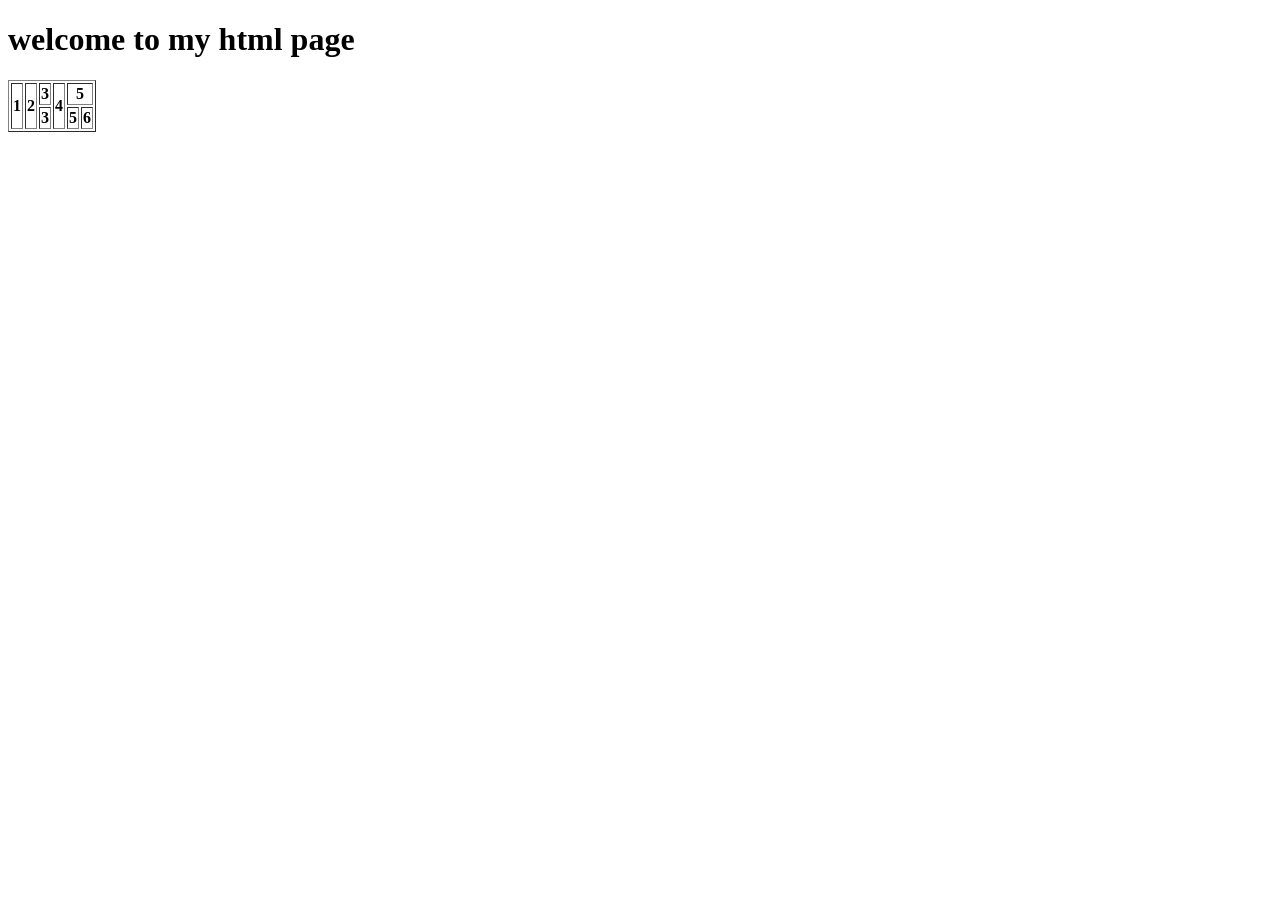
==== table.html @ 753b9df7 "html and css practiced files" ====
<!DOCTYPE html>
<html>

<head>
    <title> tables </title>
</head>

<body>
    <h1> welcome to my html page </h1>

    <!-- <table border="1">
        <thead>
            <tr>
                <th>
                    S no.
                </th>
                <th>
                    name
                </th>
                <th>
                    mobile no
                </th>
                 <th>
                    emy no
                </th>
                <th>
                    address
                </th>
            </tr>


        </thead>
        <tbody>

            <tr>
                <td>
                    1
                </td>

                <td>
                    anil
                </td>

                <td colspan="2">
                    48573965868936
                </td>
                
               
 <td>
                    anil@gmail.com
                </td>
            </tr>

            <tr>
                <td>
                    2
                </td>

                <td rowspan="2">kumar     </td>

                <td>
                    48573965868936
                </td>
                <td>
                    48573965868936
                </td>
                <td>
                    anil@gmail.com
                </td>

            </tr>

            <tr>
                <td>
                    3
                </td>

               
                <td>
                    48573965868936
                </td>
                <td>
                    48573965868936
                </td>
                <td>
                    anil@gmail.com
                </td>

            </tr>

            <tr>
                <td>
                    4
                </td>

                <td>
                    anil
                </td>

                <td>
                    48573965868936
                </td>
                <td>
                    48573965868936
                </td>
                <td>
                    anil@gmail.com
                </td>

            </tr>

            <tr>
                <td>
                    5
                </td>

                <td>
                    anil
                </td>

                <td>
                    48573965868936
                </td>
                <td>
                    48573965868936
                </td>
                <td>
                    anil@gmail.com
                </td>

            </tr>


        </tbody> 
           <tfoot>
            <tr>
                <th>
                    S no.
                </th>
                <th>
                    name
                </th>
                <th>
                    mobile no
                </th> <th>
                    emy no
                </th>
                <th>
                    Email id
                </th>


            </tr>
        </tfoot>
    </table> -->


    <table border="1">
        <thead>
        <tr>
           <th rowspan="2">1</th>
           <th rowspan="2">2</th>
           <th>3</th>
           <th rowspan="2">4</th>
           <th colspan="2">5</th> 
        </tr>
       <tr>
           
           <th>3</th>
           <th>5</th>
           <th>6</th>
        </tr>
        </thead>
    </table>
</body>

</html>
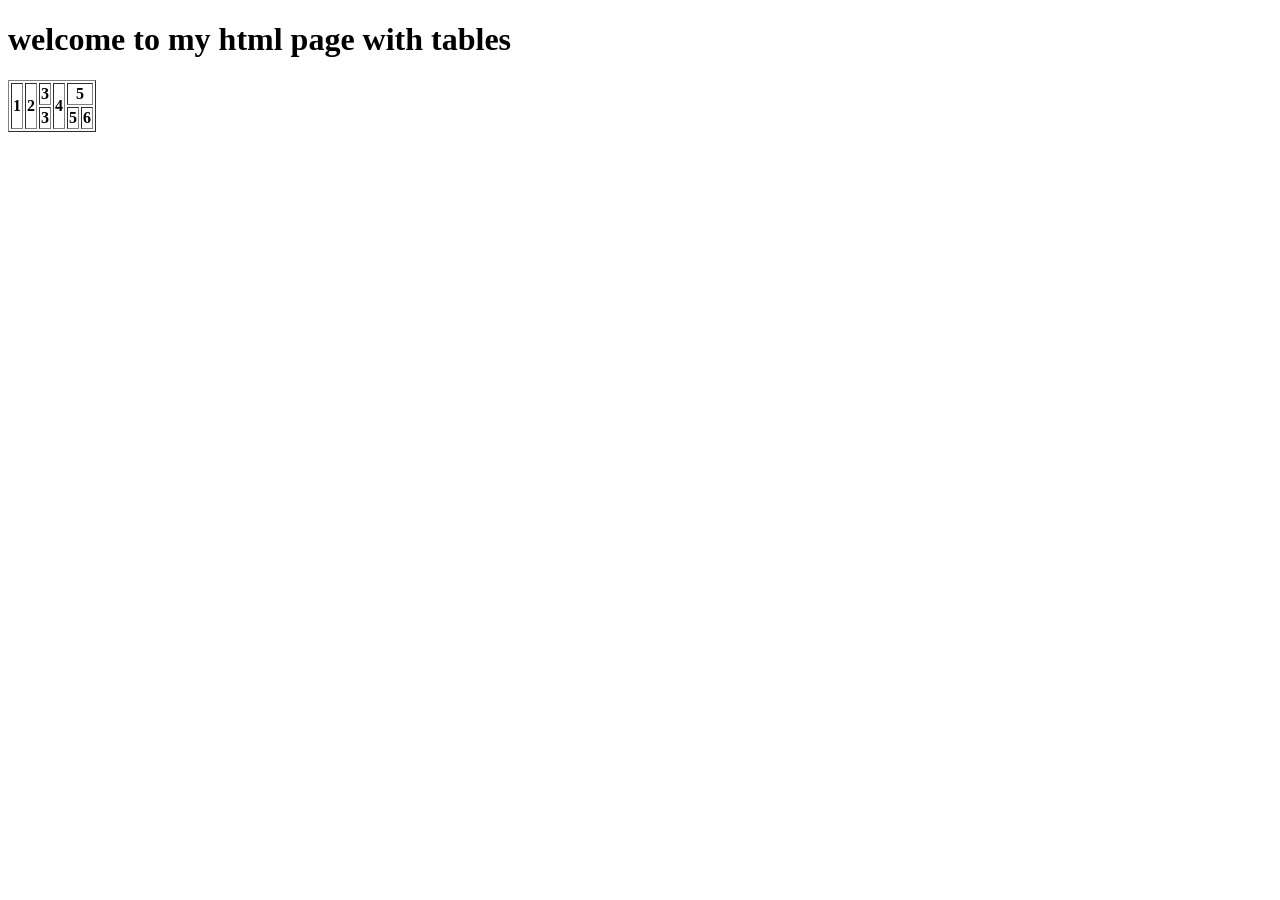
==== commit f29701db: "modified text" ====
--- a/table.html
+++ b/table.html
@@ -6,7 +6,7 @@
 </head>
 
 <body>
-    <h1> welcome to my html page </h1>
+    <h1> welcome to my html page with tables </h1>
 
     <!-- <table border="1">
         <thead>
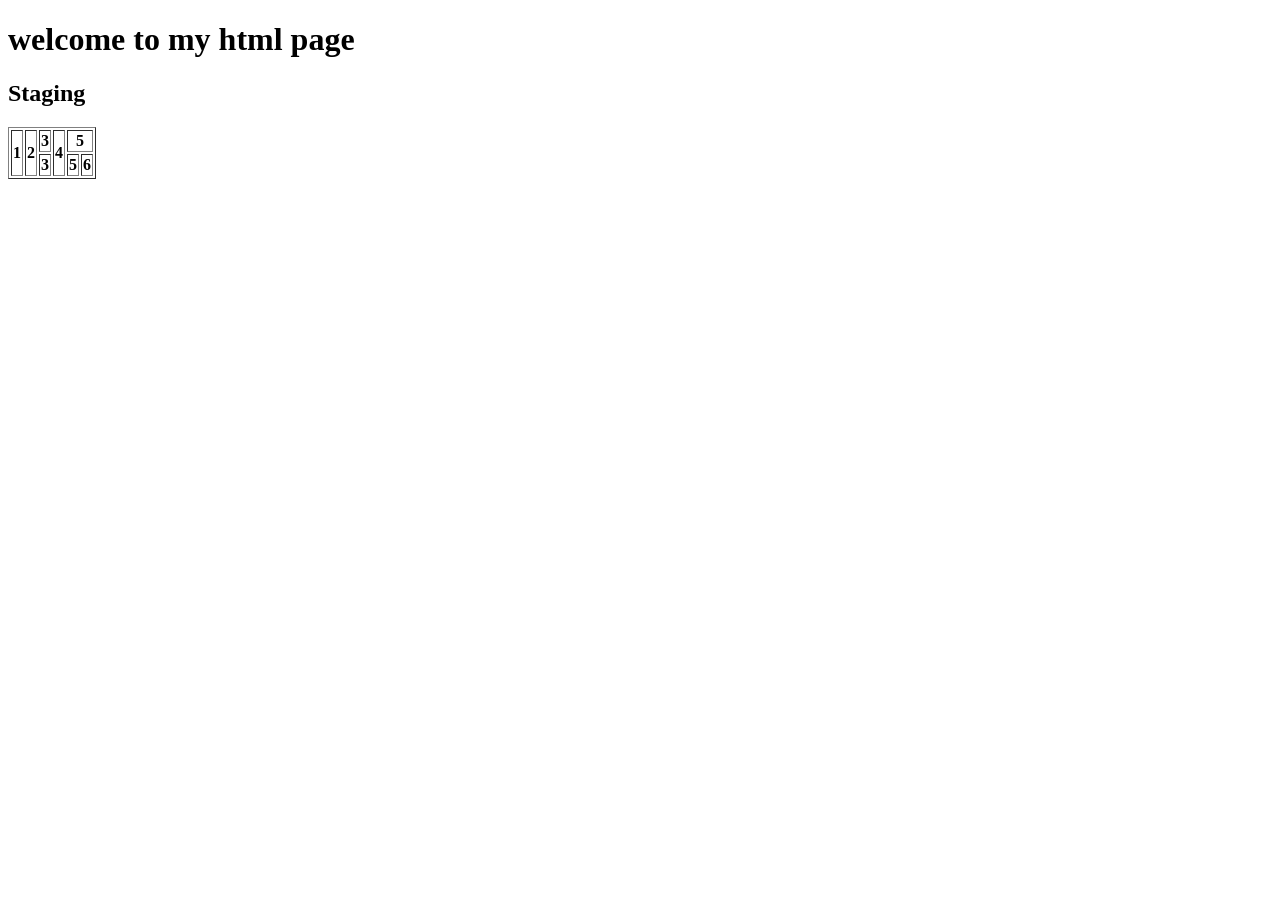
==== commit ed4c0068: "modified text" ====
--- a/table.html
+++ b/table.html
@@ -6,8 +6,8 @@
 </head>
 
 <body>
-    <h1> welcome to my html page with tables </h1>
-
+    <h1> welcome to my html page </h1>
+<h2>Staging</h2>
     <!-- <table border="1">
         <thead>
             <tr>
